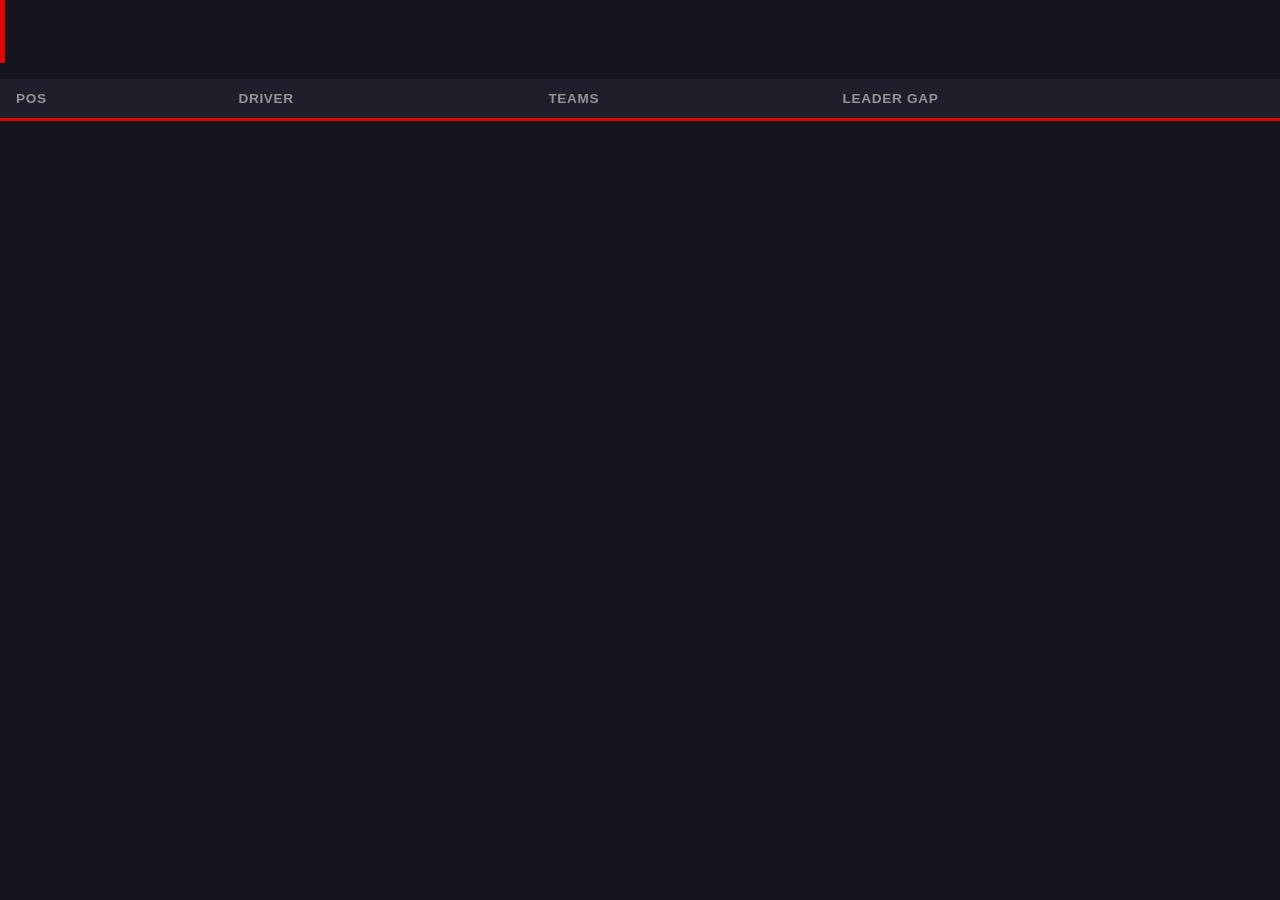
==== docs/index.html @ 08ec9765 "Corregir nombre de carpeta a docs en minúsculas" ====
<!doctype html>
<html lang="en">
  <head>
    <meta charset="UTF-8" />
    <meta name="viewport" content="width=device-width, initial-scale=1.0" />
    <title>Document</title>
    <link rel="stylesheet" href="./css/index.css" />
  </head>
  <body>
    <div id="cabecera-gp">
      <img id="flag" />
      <h1 id="nombre-gp"></h1>
    </div>
    <table id="tabla-posiciones">
      <thead>
        <tr>
          <th>Pos</th>
          <th>Driver</th>
          <th>Teams</th>
          <th>Leader Gap</th>
        </tr>
      </thead>
      <tbody id="cuerpo_tabla"></tbody>
    </table>
    <script src="./js/index.js"></script>
  </body>
</html>
---- docs/css/index.css ----
:root {
    --fondo: #15151e;
    --fondo-tabla: #1f1f2b;
    --rojo-f1: #e10600;
    --texto-principal: #ffffff;
    --texto-secundario: #949498;
    --borde: #38383f;
}

body {
    background-color: var(--fondo);
    color: var(--texto-principal);
    font-family: 'Titillium Web', Arial, sans-serif;
    margin: 0;
    padding: 0;
}

table {
    width: 100%;
    border-collapse: collapse;
    background-color: var(--fondo-tabla);
}

th,
td {
    padding: 12px 16px;
    text-align: left;
    border-bottom: 1px solid var(--borde);
}

th {
    color: var(--texto-secundario);
    text-transform: uppercase;
    font-size: 0.85rem;
    letter-spacing: 0.05em;
}

thead {
    border-bottom: 3px solid var(--rojo-f1);
}

tr td:first-child {
    padding-left: 12px;
}

#cabecera-gp {
    display: flex;
    align-items: center;
    gap: 12px;
    border-left: 5px solid var(--rojo-f1);
    margin: 0 0 16px 0;
}

#nombre-gp {
    font-size: 2rem;
    font-weight: 700;
    text-transform: uppercase;
    letter-spacing: 0.03em;
    padding: 10px 5px;

}

#flag {
    width: 40px;
    height: auto;
    padding: 10px;
}
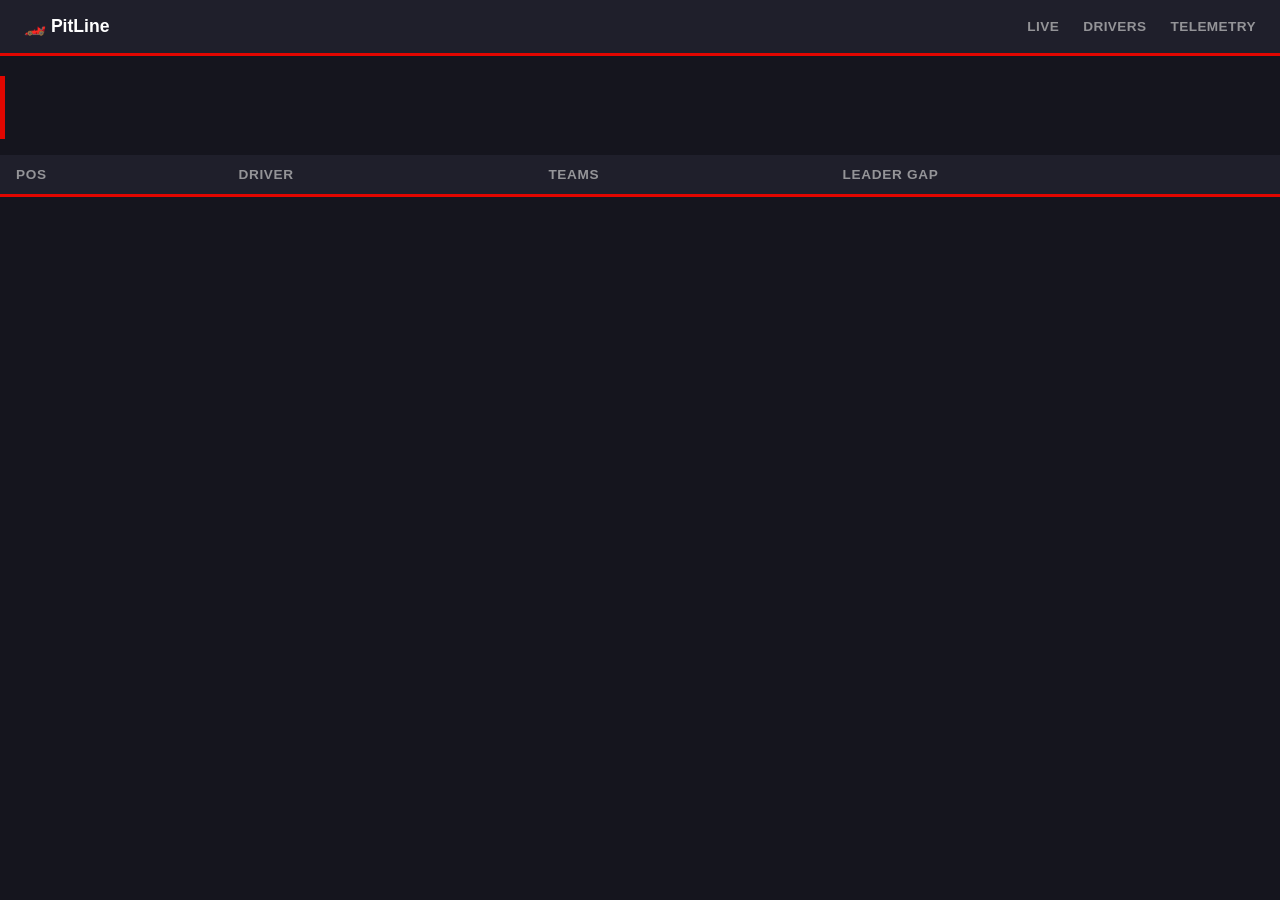
==== commit 2aba931e: "Implementation of drives page" ====
--- a/docs/index.html
+++ b/docs/index.html
@@ -3,10 +3,29 @@
   <head>
     <meta charset="UTF-8" />
     <meta name="viewport" content="width=device-width, initial-scale=1.0" />
-    <title>Document</title>
+    <title>PitLine — F1 Live Timing App</title>
+    <meta
+      name="description"
+      content="Aplicación web gratuita y open source de seguimiento en vivo de Fórmula 1, construida con JavaScript vanilla y la API de OpenF1."
+    />
+    <meta property="og:title" content="PitLine — F1 Live Timing App" />
+    <meta
+      property="og:description"
+      content="Seguimiento en vivo de resultados de F1, gratis y open source. Sin frameworks, sin build tools."
+    />
+    <meta
+      property="og:image"
+      content="https://github.com/user-attachments/assets/9a65df66-2f43-4669-b6f9-b048cddb6b7f"
+    />
+    <meta
+      property="og:url"
+      content="https://alexij1651.github.io/F1-proyecto/"
+    />
+    <meta property="og:type" content="website" />
     <link rel="stylesheet" href="./css/index.css" />
   </head>
   <body>
+    <div id="navbar"></div>
     <div id="cabecera-gp">
       <img id="flag" />
       <h1 id="nombre-gp"></h1>
@@ -22,6 +41,7 @@
       </thead>
       <tbody id="cuerpo_tabla"></tbody>
     </table>
-    <script src="./js/index.js"></script>
+    <script src="./js/common.js"></script>
+    <script src="./js/main.js"></script>
   </body>
 </html>
--- a/docs/css/index.css
+++ b/docs/css/index.css
@@ -64,4 +64,36 @@
     width: 40px;
     height: auto;
     padding: 10px;
+}
+.navbar {
+  display: flex;
+  justify-content: space-between;
+  align-items: center;
+  padding: 16px 24px;
+  background-color: var(--fondo-tabla);
+  border-bottom: 3px solid var(--rojo-f1);
+  margin-bottom: 20px;
+}
+
+.navbar-brand {
+  font-weight: 700;
+  font-size: 1.1rem;
+}
+
+.navbar-links {
+  display: flex;
+  gap: 24px;
+}
+
+.navbar-link {
+  color: var(--texto-secundario);
+  text-decoration: none;
+  font-weight: 600;
+  text-transform: uppercase;
+  font-size: 0.85rem;
+  letter-spacing: 0.03em;
+}
+
+.navbar-link:hover {
+  color: var(--texto-principal);
 }
